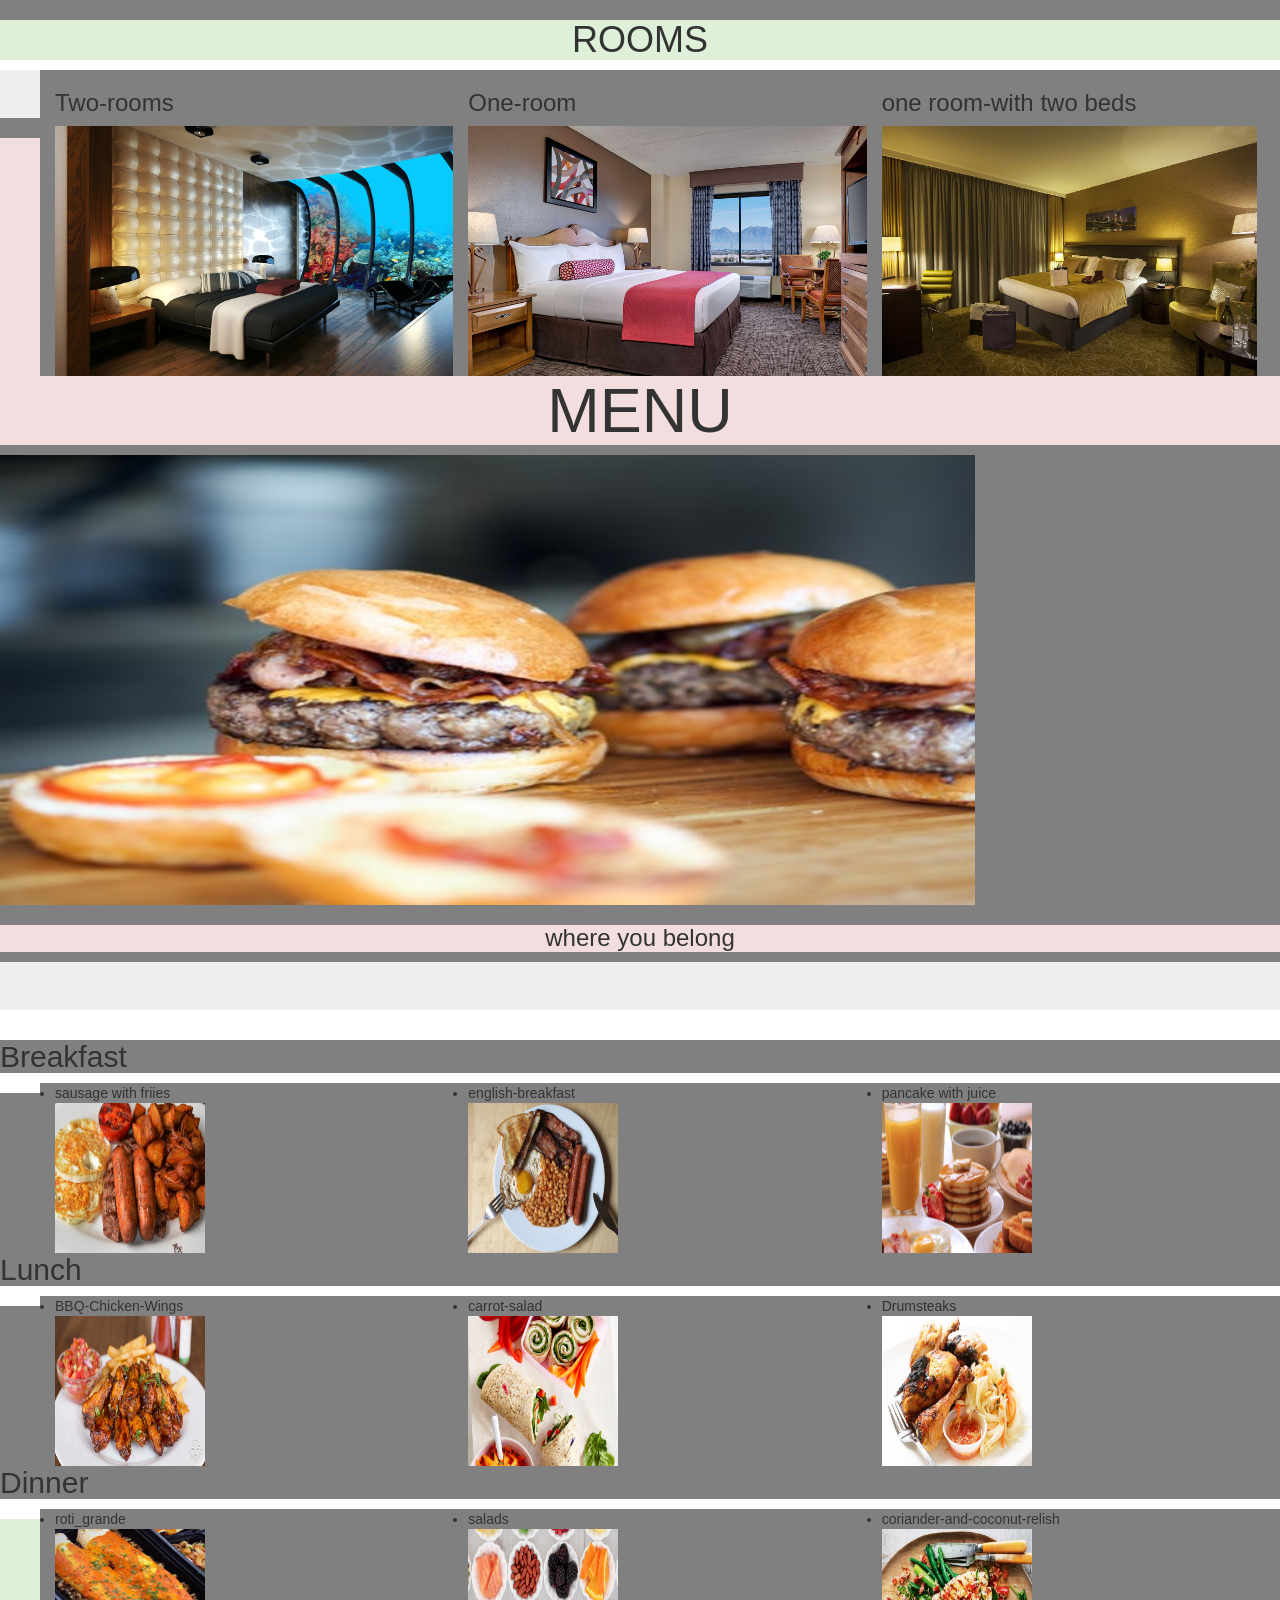
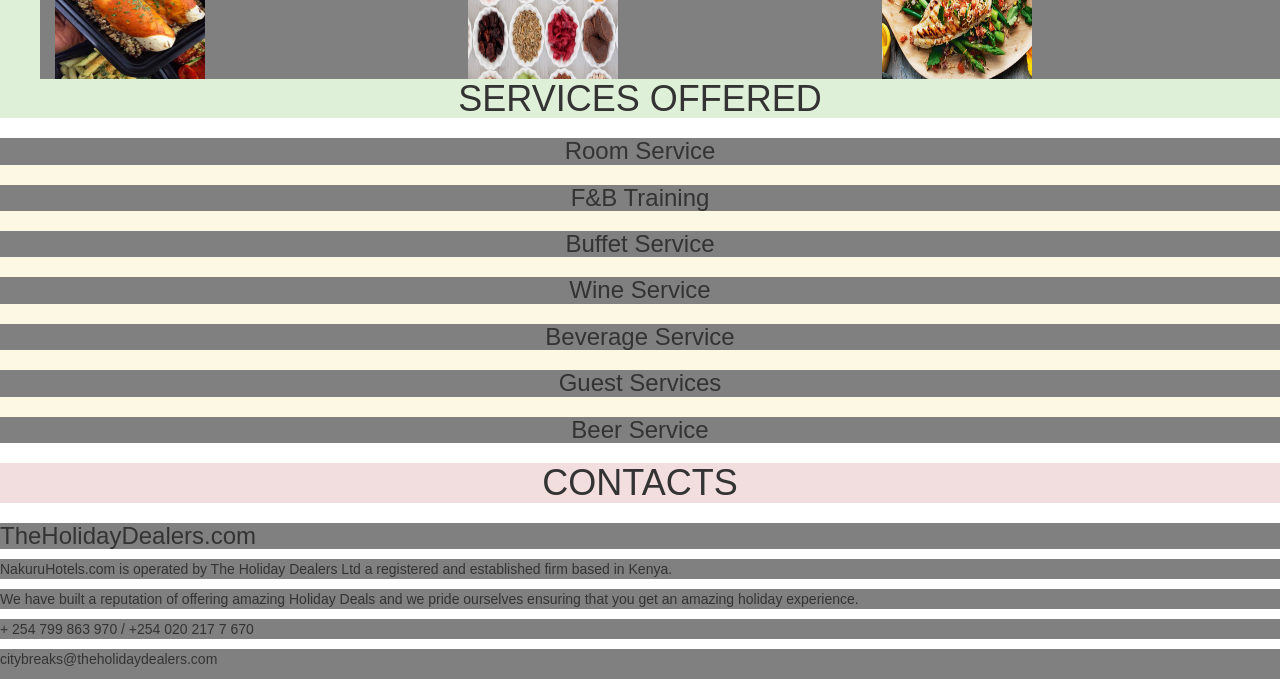
==== alps.html @ 1083cb7a "added jumu,lion,spa html files with image and css" ====
<!DOCTYPE html>
<html lang="en" dir="ltr">

<head>
  <meta charset="utf-8">
  <link rel="stylesheet" href="css/bootstrap.css">
  <link rel="stylesheet" href="css/styles.css">
  <title></title>
</head>

<body>
  <!-- <div class="container"> -->
  <h1 class="bg-success">ROOMS</h1>

  <ul>
    <div class="col-md-4">
      <h3>Two-rooms</h3>
      <img src="images/Dubai-Underwater-Hotel-Rooms.jpg"
    height="250px" width="" alt="">
  </div>
      <div class="col-md-4">
        <h3>One-room</h3>
        <img src="images/FR-Hotelbg.jpg" height="250px" width="" alt="">
  </div>
        <div class="col-md-4">

          <h3>one room-with two beds</h3>
          <img src="images/Luxury-hotel-rooms-and-suites-1.jpg"
    height="250px" width="" alt="">
  </div>
  </ul>


  <div class="jumbotron">
      <div class="row">
        <h1 class="bg-danger">MENU</h1>
        <img src="images/menu.jpeg" height="450px" width="990px" alt="">
        <h3 class=bg-danger>where you belong</h3>
      </div>
  </div>
      <h2>Breakfast</h2>
      <ul>
        <div class="col-md-4">
          <li>sausage with friies</li>
          <img src="images/saus breakfast.jpg" height="150px" width="150px" alt="">

        </div>
          <div class="col-md-4">
            <li>english-breakfast </li>
            <img src="images/english-breakfast.jpg"
          height="150px" width="150px" alt="">

        </div>
            <div class="col-md-4">
              <li>pancake with juice</li>
              <img src="images/pnck br.jpg" height="150px" width="150px" alt="">

      </div>
      </ul>

      <h2>Lunch</h2>

      <ul>
        <div class="col-md-4">
          <li>BBQ-Chicken-Wings</li>
          <img src="images/lnch BBQ-Chicken-Wings.jpg"
        height="150px" width="150px" alt="">
      </div>
          <div class="col-md-4">
            <li>carrot-salad</li>
            <img src="images/lnch carrot-salad.jpg" height="150px" width="150px" alt="">
      </div>
            <div class="col-md-4">

              <li>Drumsteaks</li>
              <img src="images/dinner.jpg"
        height="150px" width="150px" alt="">
      </div>
      </ul>



      <h2>Dinner</h2>

      <ul>
        <div class="col-md-4">
          <li>roti_grande</li>
          <img src="images/dinn roti_grande.jpg" height="150px" width="150px" alt="">
      </div>
          <div class="col-md-4">
            <li>salads</li>
            <img src="images/dinn intro-raw.jpg" height="150px" width="150px" alt="">
        </div>
            <div class="col-md-4">
              <li>coriander-and-coconut-relish</li>
              <img src="images/dinn coriander-and-coconut-relish.jpeg" height="150px" width="150px" alt="">
      </div>
      </ul>

    </div>
  </div>
  <h1 class="bg-success">SERVICES OFFERED</h1>
  <div class="bg-warning">
    <h3>Room Service</h3>
    <h3>F&B Training</h3>
    <h3>Buffet Service</h3>
    <h3>Wine Service</h3>
    <h3>Beverage Service</h3>
    <h3>Guest Services</h3>
    <h3>Beer Service</h3>
  </div>

  <h1 class="bg-danger">CONTACTS</h1>
  <h3>TheHolidayDealers.com</h3>
  <p>NakuruHotels.com is operated by The Holiday Dealers Ltd a registered and established firm based in Kenya.</p>
  <p> We have built a reputation of offering amazing Holiday Deals and we pride ourselves ensuring that you get an amazing holiday experience.</p>

  <p>+ 254 799 863 970 / +254 020 217 7 670</p>
  <p>citybreaks@theholidaydealers.com</p>

</body>

</html>
---- css/styles.css ----
.dropbtn {
    background-color: #4CAF50;
    color: white;
    padding: 16px;
    font-size: 16px;
    border: none;
}

/* The container <div> - needed to position the dropdown content */
.dropdown {
    position: relative;
    display: inline-block;
}

/* Dropdown Content (Hidden by Default) */
.dropdown-content {
    display: none;
    position: absolute;
    background-color: #f1f1f1;
    min-width: 160px;
    box-shadow: 0px 8px 16px 0px rgba(0,0,0,0.2);
    z-index: 1;
}
.dropdown-content a {
    color: black;
    padding: 12px 16px;
    text-decoration: none;
    display: block;
}
.dropdown-content a:hover {background-color: #ddd;}
.dropdown:hover .dropdown-content {display: block;}
.dropdown:hover .dropbtn {background-color: #3e8e41;}

*{

background-color:grey; 
   /* background-image:url("https://d2v9y0dukr6mq2.cloudfront.net/video/thumbnail/yI9FRzo/animated-glowing-red-smoke-or-gas-descending-falloff-slowly-against-transparent-background-in-4k-alpha-channel-embedded-with-4k-png-file_rz0emj24__F0013.png"); */
 }
/* .hotels{

  padding-left: 50px;
} */

/* body{
    background-color: darkred;

} */
.img{
    size: 100%;
    background-repeat: none;
}
h1{
    font-family: 'Notable', sans-serif;
}
.vertical {
    position: relative;
    background-color: #DDDDDD;
    padding: 10px;
    border-radius: 5px 5px 0 0;
    float: right;
    -moz-transform: rotate(270deg);  /* FF3.5+ */
    -o-transform: rotate(270deg);  /* Opera 10.5 */
    -webkit-transform: rotate(-90deg);  /* Saf3.1+, Chrome */
}
/* h1{
    text-align: center;
}
h2{
  color:red;
}
img{
    width: 100%;
    height: 500px;

} */

 .bg-warning{
   text-align: center;
 }
 .bg-success{
   text-align: center;
 }
 .bg-danger{
   text-align: center;
 }
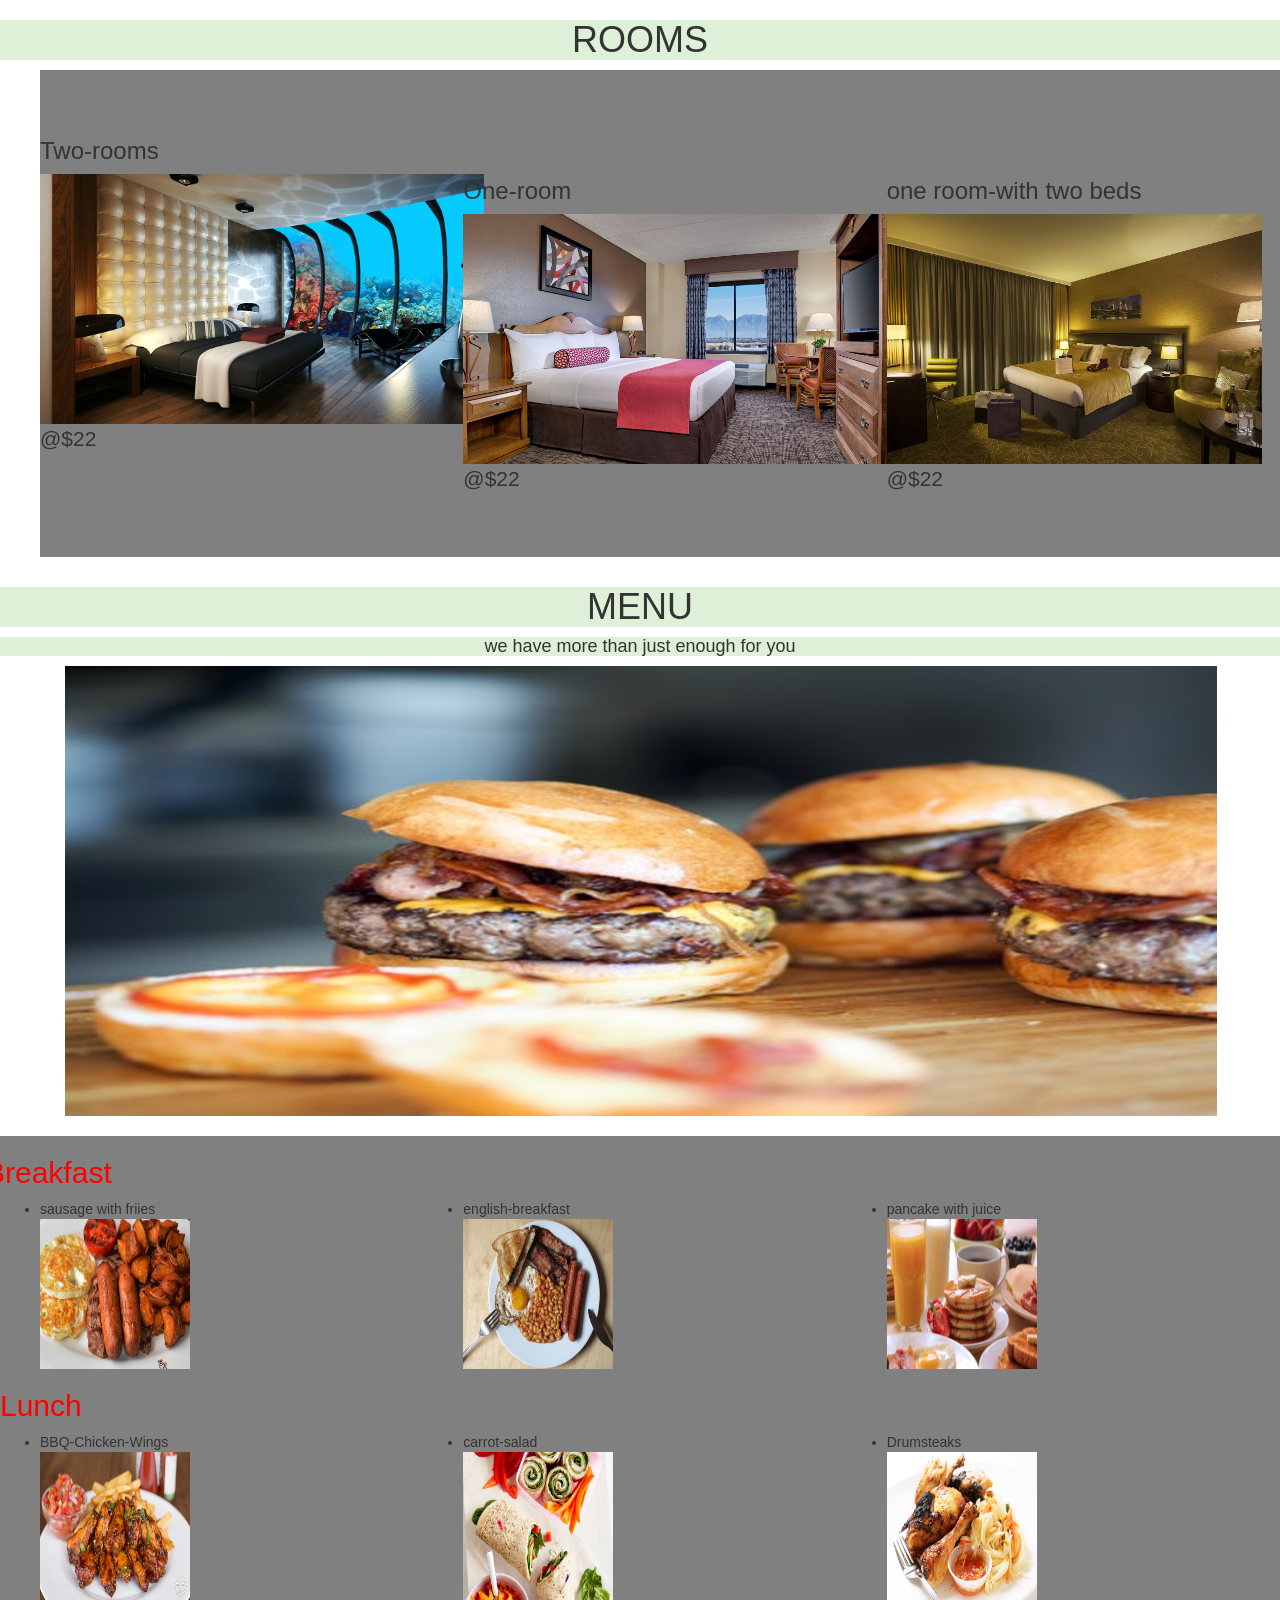
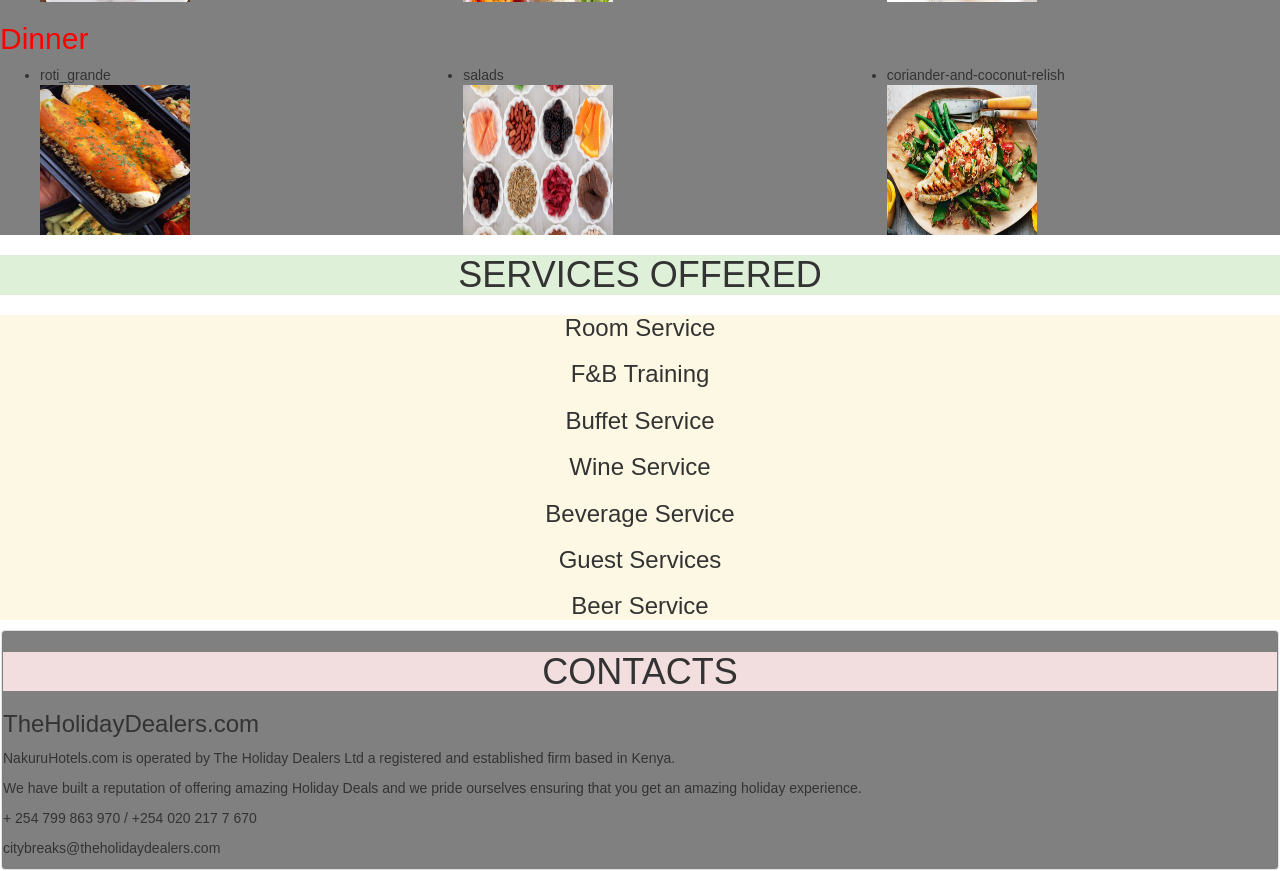
==== commit 34694ace: "coreccted the link between the dropdown and the html-pages" ====
--- a/alps.html
+++ b/alps.html
@@ -10,114 +10,123 @@
 
 <body>
   <!-- <div class="container"> -->
-  <h1 class="bg-success">ROOMS</h1>
-
-  <ul>
-    <div class="col-md-4">
-      <h3>Two-rooms</h3>
-      <img src="images/Dubai-Underwater-Hotel-Rooms.jpg"
+    <h1 class="bg-success">ROOMS</h1>
+      <ul>
+        <div class="jumbotron">
+          <div class="row">
+      <div class="col-md-4">
+        <h3>Two-rooms</h3>
+        <img src="images/Dubai-Underwater-Hotel-Rooms.jpg"
     height="250px" width="" alt="">
-  </div>
+        <p>@$22</p>
+      </div>
+      <br>
+      <br>
       <div class="col-md-4">
         <h3>One-room</h3>
         <img src="images/FR-Hotelbg.jpg" height="250px" width="" alt="">
+        <p>@$22</p>
+      </div>
+      <div class="col-md-4">
+        <h3>one room-with two beds</h3>
+        <img src="images/Luxury-hotel-rooms-and-suites-1.jpg"
+           height="250px" width="" alt="">
+        <p>@$22</p>
+      </div>
+    </ul>
   </div>
+</div>
+    <h1 class="bg-success">MENU</h1>
+    <h4 class ="bg-success">we have more than just enough for you</h4>
+    <img  class="image" src="images/menu.jpeg" height="450px" width="90%" alt="">
+
+  <!-- </div> -->
+  <br>
+  <br>
+  <div class="breakfast">
+          <div class="row">
+    <h2>Breakfast</h2>
+    <ul>
+      <div class="col-md-4">
+        <li>sausage with friies</li>
+        <img src="images/saus breakfast.jpg" height="150px"       width="150px" alt="">
+      </div>
+        <div class="col-md-4">
+          <li>english-breakfast </li>
+          <img src="images/english-breakfast.jpg"
+          height="150px" width="150px" alt="">
+        </div>
+        <div class="col-md-4">
+            <li>pancake with juice</li>
+            <img src="images/pnck br.jpg" height="150px" width="150px" alt="">
+        </div>
+    </ul>
+  </div>
+
+  <h2>Lunch</h2>
+    <div class="row">
+  <ul>
+    <div class="col-md-4">
+      <li>BBQ-Chicken-Wings</li>
+      <img src="images/lnch BBQ-Chicken-Wings.jpg"
+        height="150px" width="150px" alt="">
+      </div>
+      <div class="col-md-4">
+        <li>carrot-salad</li>
+        <img src="images/lnch carrot-salad.jpg" height="150px" width="150px" alt="">
+      </div>
         <div class="col-md-4">
 
-          <h3>one room-with two beds</h3>
-          <img src="images/Luxury-hotel-rooms-and-suites-1.jpg"
-    height="250px" width="" alt="">
-  </div>
-  </ul>
-
-
-  <div class="jumbotron">
-      <div class="row">
-        <h1 class="bg-danger">MENU</h1>
-        <img src="images/menu.jpeg" height="450px" width="990px" alt="">
-        <h3 class=bg-danger>where you belong</h3>
-      </div>
-  </div>
-      <h2>Breakfast</h2>
-      <ul>
-        <div class="col-md-4">
-          <li>sausage with friies</li>
-          <img src="images/saus breakfast.jpg" height="150px" width="150px" alt="">
-
-        </div>
-          <div class="col-md-4">
-            <li>english-breakfast </li>
-            <img src="images/english-breakfast.jpg"
-          height="150px" width="150px" alt="">
-
-        </div>
-            <div class="col-md-4">
-              <li>pancake with juice</li>
-              <img src="images/pnck br.jpg" height="150px" width="150px" alt="">
-
-      </div>
-      </ul>
-
-      <h2>Lunch</h2>
-
-      <ul>
-        <div class="col-md-4">
-          <li>BBQ-Chicken-Wings</li>
-          <img src="images/lnch BBQ-Chicken-Wings.jpg"
+          <li>Drumsteaks</li>
+          <img src="images/dinner.jpg"
         height="150px" width="150px" alt="">
       </div>
-          <div class="col-md-4">
-            <li>carrot-salad</li>
-            <img src="images/lnch carrot-salad.jpg" height="150px" width="150px" alt="">
-      </div>
-            <div class="col-md-4">
-
-              <li>Drumsteaks</li>
-              <img src="images/dinner.jpg"
-        height="150px" width="150px" alt="">
-      </div>
-      </ul>
+  </ul>
+</div>
 
 
 
-      <h2>Dinner</h2>
+  <h2>Dinner</h2>
+    <div class="row">
+  <ul>
+    <div class="col-md-4">
+      <li>roti_grande</li>
+      <img src="images/dinn roti_grande.jpg" height="150px" width="150px" alt="">
+      </div>
+      <div class="col-md-4">
+        <li>salads</li>
+        <img src="images/dinn intro-raw.jpg" height="150px" width="150px" alt="">
+        </div>
+        <div class="col-md-4">
+          <li>coriander-and-coconut-relish</li>
+          <img src="images/dinn coriander-and-coconut-relish.jpeg" height="150px" width="150px" alt="">
+              </ul>
+        </div>
+      </div>
+    </div>
 
-      <ul>
-        <div class="col-md-4">
-          <li>roti_grande</li>
-          <img src="images/dinn roti_grande.jpg" height="150px" width="150px" alt="">
-      </div>
-          <div class="col-md-4">
-            <li>salads</li>
-            <img src="images/dinn intro-raw.jpg" height="150px" width="150px" alt="">
+
+        <h1 class="bg-success">SERVICES OFFERED</h1>
+        <div class="bg-warning">
+          <h3>Room Service</h3>
+          <h3>F&B Training</h3>
+          <h3>Buffet Service</h3>
+          <h3>Wine Service</h3>
+          <h3>Beverage Service</h3>
+          <h3>Guest Services</h3>
+          <h3>Beer Service</h3>
         </div>
-            <div class="col-md-4">
-              <li>coriander-and-coconut-relish</li>
-              <img src="images/dinn coriander-and-coconut-relish.jpeg" height="150px" width="150px" alt="">
-      </div>
-      </ul>
+        <div class="well">
 
-    </div>
-  </div>
-  <h1 class="bg-success">SERVICES OFFERED</h1>
-  <div class="bg-warning">
-    <h3>Room Service</h3>
-    <h3>F&B Training</h3>
-    <h3>Buffet Service</h3>
-    <h3>Wine Service</h3>
-    <h3>Beverage Service</h3>
-    <h3>Guest Services</h3>
-    <h3>Beer Service</h3>
-  </div>
+          <h1 class="bg-danger">CONTACTS</h1>
+          <h3>TheHolidayDealers.com</h3>
+          <p>NakuruHotels.com is operated by The Holiday Dealers Ltd a registered and established firm based in Kenya.</p>
+          <p> We have built a reputation of offering amazing Holiday Deals and we pride ourselves ensuring that you get an amazing holiday experience.</p>
 
-  <h1 class="bg-danger">CONTACTS</h1>
-  <h3>TheHolidayDealers.com</h3>
-  <p>NakuruHotels.com is operated by The Holiday Dealers Ltd a registered and established firm based in Kenya.</p>
-  <p> We have built a reputation of offering amazing Holiday Deals and we pride ourselves ensuring that you get an amazing holiday experience.</p>
+          <p>+ 254 799 863 970 / +254 020 217 7 670</p>
+          <p>citybreaks@theholidaydealers.com</p>
 
-  <p>+ 254 799 863 970 / +254 020 217 7 670</p>
-  <p>citybreaks@theholidaydealers.com</p>
-
+        </div>
 </body>
 
 </html>
--- a/css/styles.css
+++ b/css/styles.css
@@ -31,15 +31,15 @@
 .dropdown:hover .dropdown-content {display: block;}
 .dropdown:hover .dropbtn {background-color: #3e8e41;}
 
-*{
+/* *{
 
-background-color:grey; 
-   /* background-image:url("https://d2v9y0dukr6mq2.cloudfront.net/video/thumbnail/yI9FRzo/animated-glowing-red-smoke-or-gas-descending-falloff-slowly-against-transparent-background-in-4k-alpha-channel-embedded-with-4k-png-file_rz0emj24__F0013.png"); */
+background-color:grey;
+   /* background-image:url("https://d2v9y0dukr6mq2.cloudfront.net/video/thumbnail/yI9FRzo/animated-glowing-red-smoke-or-gas-descending-falloff-slowly-against-transparent-background-in-4k-alpha-channel-embedded-with-4k-png-file_rz0emj24__F0013.png");
  }
-/* .hotels{
+/* .hotels{ */
 
-  padding-left: 50px;
-} */
+  /* padding-left: 50px; */
+/* } */
 
 /* body{
     background-color: darkred;
@@ -51,6 +51,10 @@
 }
 h1{
     font-family: 'Notable', sans-serif;
+    text-align: center;
+}
+h2{
+  color:red;
 }
 .vertical {
     position: relative;
@@ -62,13 +66,9 @@
     -o-transform: rotate(270deg);  /* Opera 10.5 */
     -webkit-transform: rotate(-90deg);  /* Saf3.1+, Chrome */
 }
-/* h1{
-    text-align: center;
-}
-h2{
-  color:red;
-}
-img{
+
+
+/* img{
     width: 100%;
     height: 500px;
 
@@ -83,3 +83,17 @@
  .bg-danger{
    text-align: center;
  }
+ .well{
+   padding:1px;
+   margin:1px;
+   background-color: grey;
+ }
+ .jumbotron{
+   background-color: grey;
+ }
+ .breakfast{
+    background-color: grey;
+ }
+ .image{
+    margin-left: 65px;
+ }
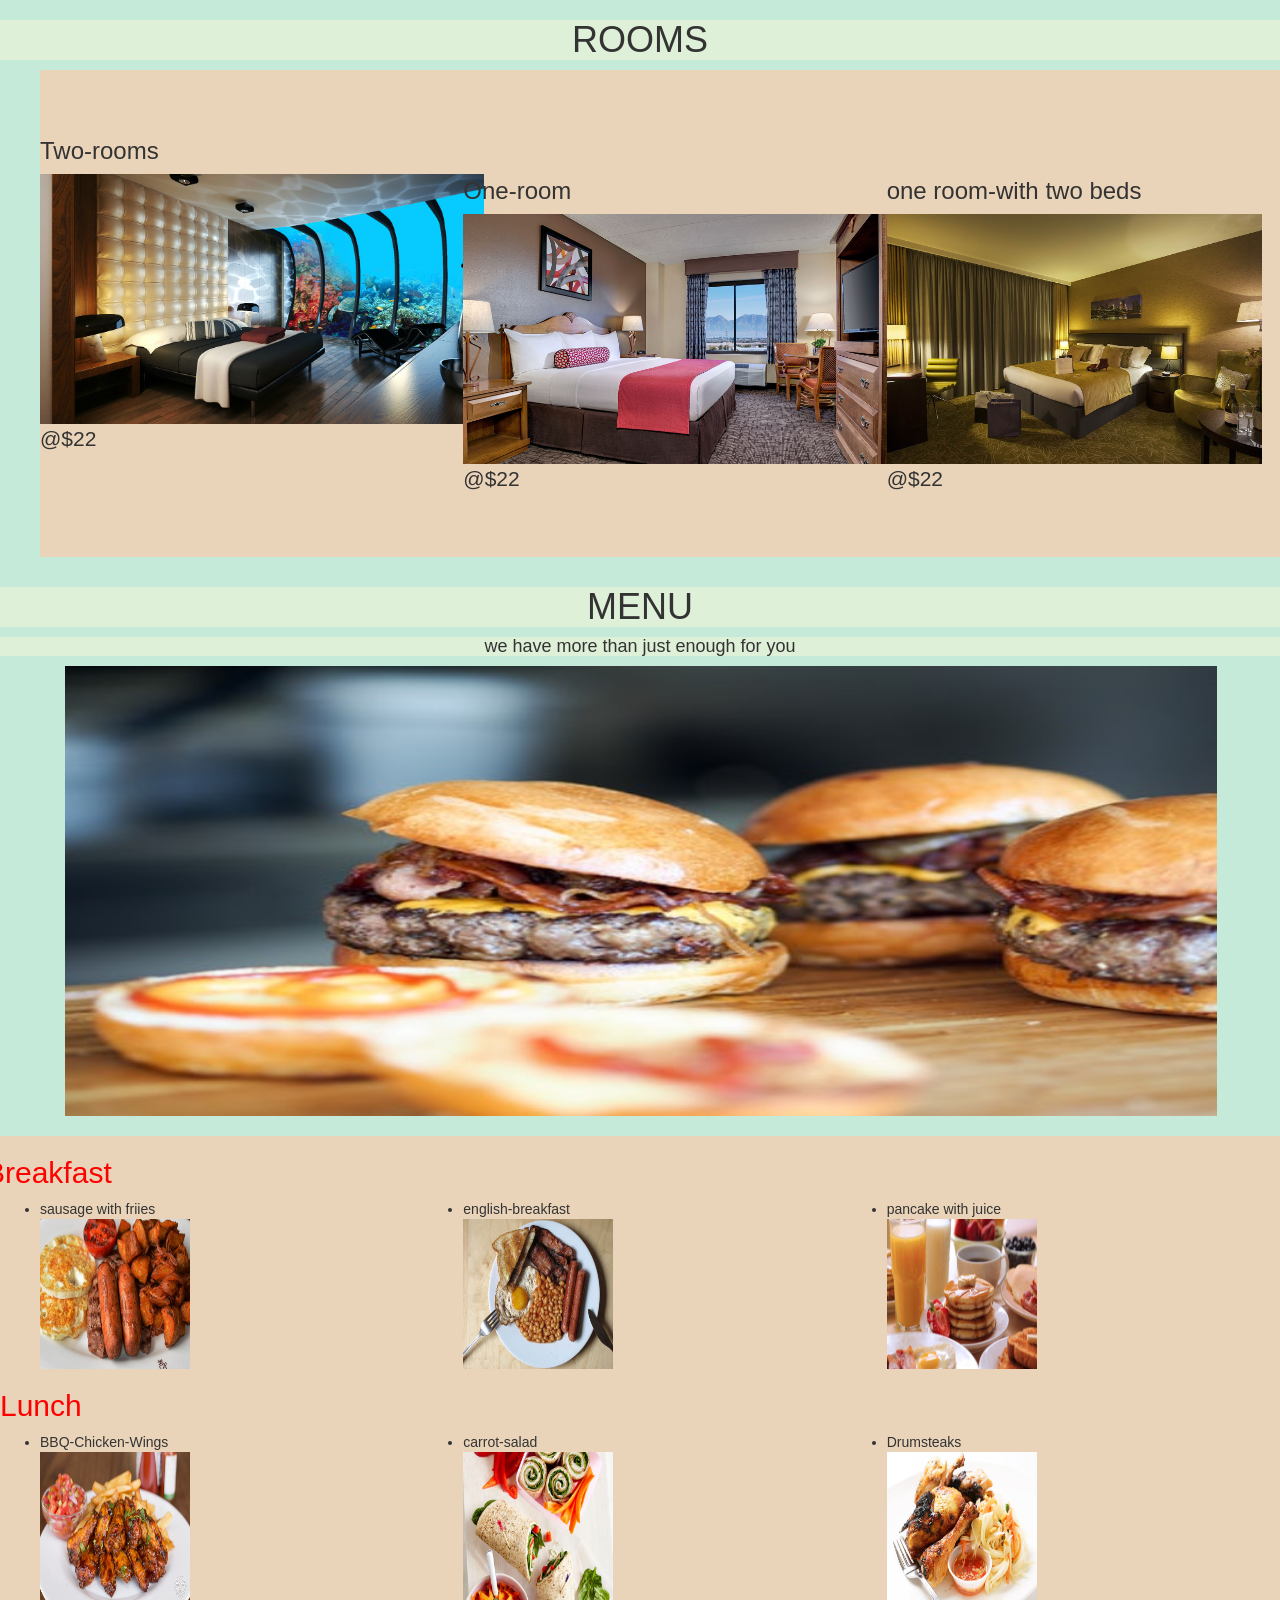
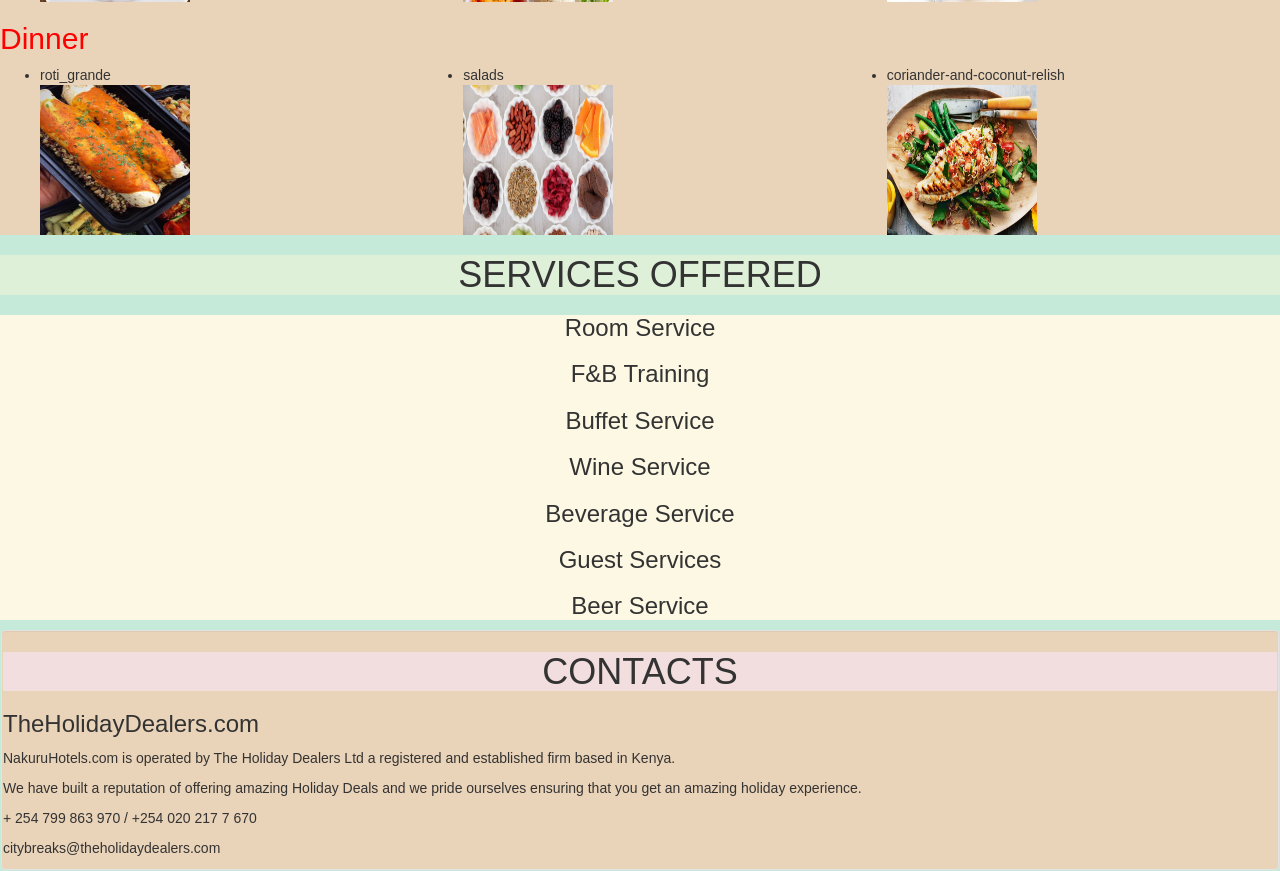
==== commit 0fb780ff: "renamed css to silver" ====
--- a/alps.html
+++ b/alps.html
@@ -3,8 +3,8 @@
 
 <head>
   <meta charset="utf-8">
-  <link rel="stylesheet" href="css/bootstrap.css">
-  <link rel="stylesheet" href="css/styles.css">
+  <link rel="stylesheet" href="silver/bootstrap.css">
+  <link rel="stylesheet" href="silver/styles.css">
   <title></title>
 </head>
 
--- a/silver/styles.css
+++ b/silver/styles.css
@@ -0,0 +1,108 @@
+.dropbtn {
+    /* background-color: #4CAF50; */
+    color: black;
+    padding:8px;
+    font-size: 16px;
+    border: none;
+}
+
+/* The container <div> - needed to position the dropdown content */
+.dropdown {
+    position: relative;
+    display: inline-block;
+    padding:10px;
+    border-radius: 2px solid grey;
+}
+
+/* Dropdown Content (Hidden by Default) */
+.dropdown-content {
+    display: none;
+    position: absolute;
+    background-color: #f1f1f1;
+    min-width: 160px;
+    box-shadow: 0px 8px 16px 0px rgba(0,0,0,0.2);
+    z-index: 1;
+}
+.dropdown-content a {
+    color: black;
+    padding: 12px;
+    text-decoration: none;
+    display: block;
+}
+.dropdown-content a:hover {background-color: #ddd;}
+.dropdown:hover .dropdown-content {display: block;}
+.dropdown:hover .dropbtn {background-color: #3e8e41;}
+
+/* *{
+
+background-color:grey;
+   /* background-image:url("https://d2v9y0dukr6mq2.cloudfront.net/video/thumbnail/yI9FRzo/animated-glowing-red-smoke-or-gas-descending-falloff-slowly-against-transparent-background-in-4k-alpha-channel-embedded-with-4k-png-file_rz0emj24__F0013.png");
+ }
+/* .hotels{ */
+
+  /* padding-left: 50px; */
+/* } */
+
+body{
+    background-color: #c6eada  ;
+
+}
+.img{
+    size: 100%;
+    background-repeat: none;
+}
+h1{
+    font-family: 'Notable', sans-serif;
+    text-align: center;
+}
+h2{
+  color:red;
+}
+.vertical {
+    position: relative;
+    background-color: #DDDDDD;
+    padding: 10px;
+    border-radius: 5px 5px 0 0;
+    float: right;
+    -moz-transform: rotate(270deg);  /* FF3.5+ */
+    -o-transform: rotate(270deg);  /* Opera 10.5 */
+    -webkit-transform: rotate(-90deg);  /* Saf3.1+, Chrome */
+}
+
+
+/* img{
+    width: 100%;
+    height: 500px;
+
+} */
+
+ .bg-warning{
+   text-align: center;
+ }
+ .bg-success{
+   text-align: center;
+ }
+ .bg-danger{
+   text-align: center;
+ }
+ .well{
+   padding:1px;
+   margin:1px;
+   background-color: #ead4b9;
+ }
+ .jumbotron{
+   background-color:#ead4b9;
+ }
+ .breakfast{
+    background-color: #ead4b9;
+ }
+ .image{
+    margin-left: 65px;
+ }
+ .hotel{
+display:flex;
+flex-direction: row;
+padding:5px;
+text-align:center;
+margin-left: 60px;
+    }
